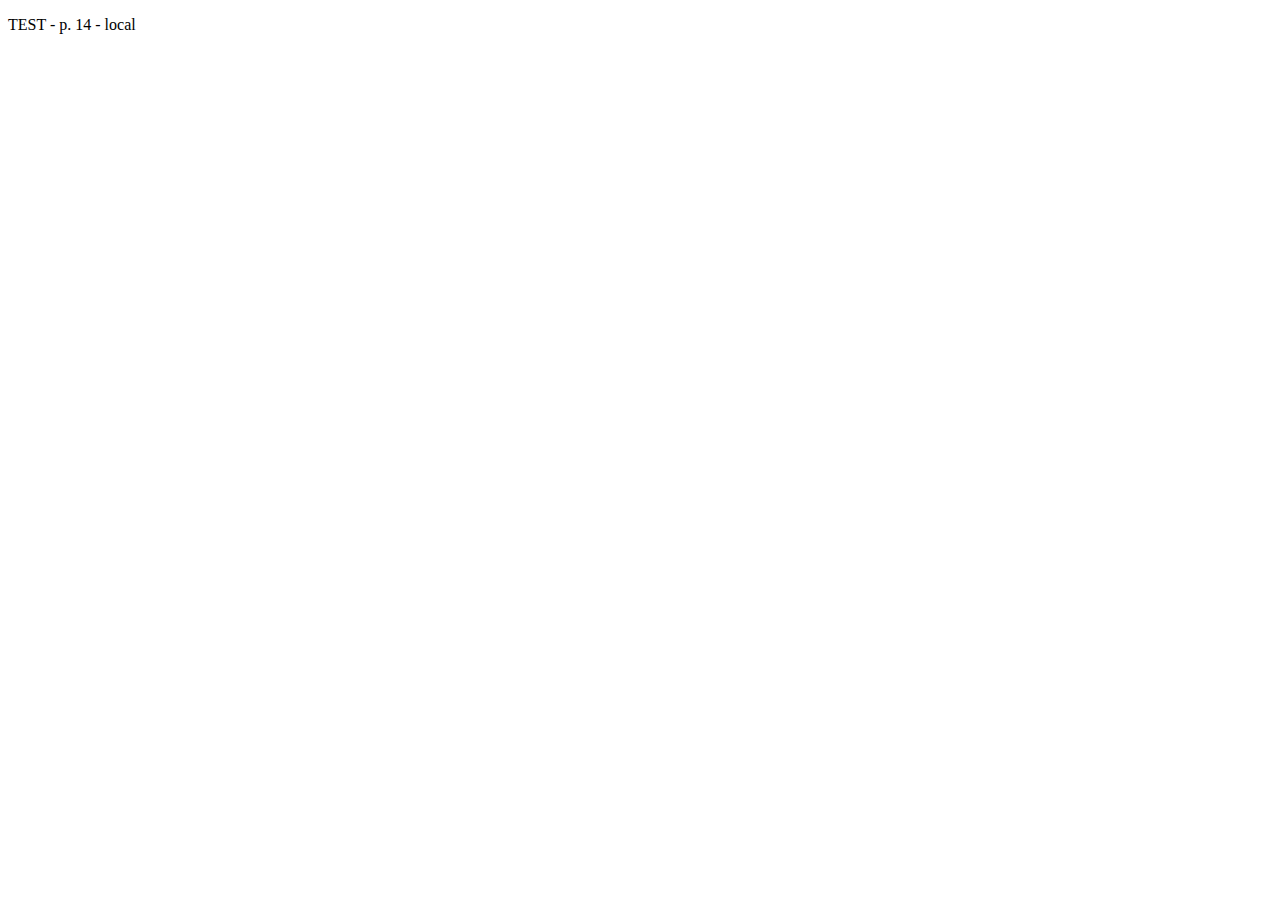
==== index.html @ a170ae51 "update 14 local" ====
<!DOCTYPE html>
<html lang="en">
<head>
    <meta charset="UTF-8">
    <meta name="viewport" content="width=device-width, initial-scale=1.0">
    <meta http-equiv="X-UA-Compatible" content="ie=edge">
    <title>Document</title>
</head>
<body>
    <p>
        TEST - p. 14 - local
    </p>
</body>
</html>
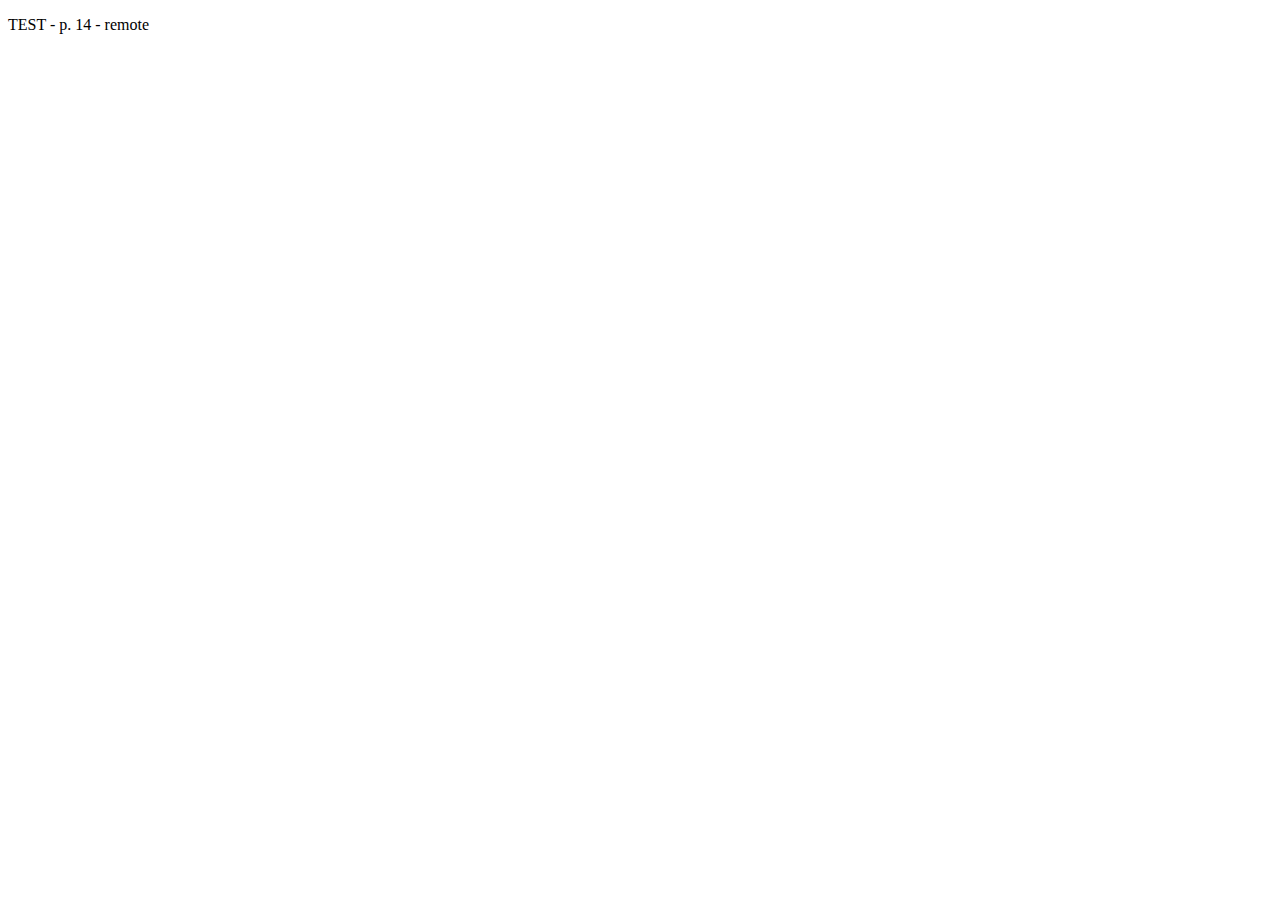
==== commit e5945c7e: "update 14 local" ====
--- a/index.html
+++ b/index.html
@@ -8,7 +8,7 @@
 </head>
 <body>
     <p>
-        TEST - p. 14 - local
+        TEST - p. 14 - remote
     </p>
 </body>
 </html>
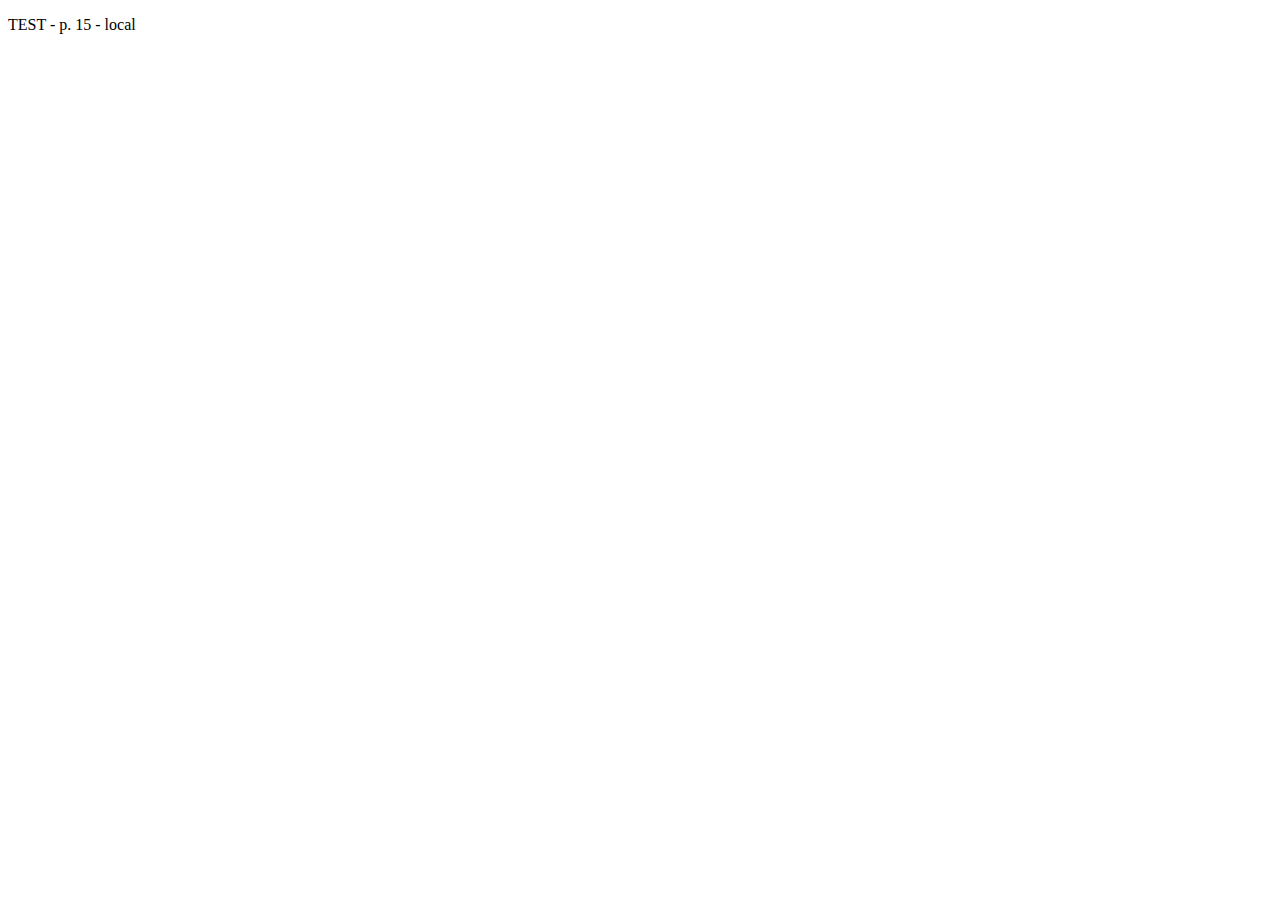
==== commit e73ae540: "upd 15 loc" ====
--- a/index.html
+++ b/index.html
@@ -8,7 +8,7 @@
 </head>
 <body>
     <p>
-        TEST - p. 14 - remote
+        TEST - p. 15 - local
     </p>
 </body>
 </html>
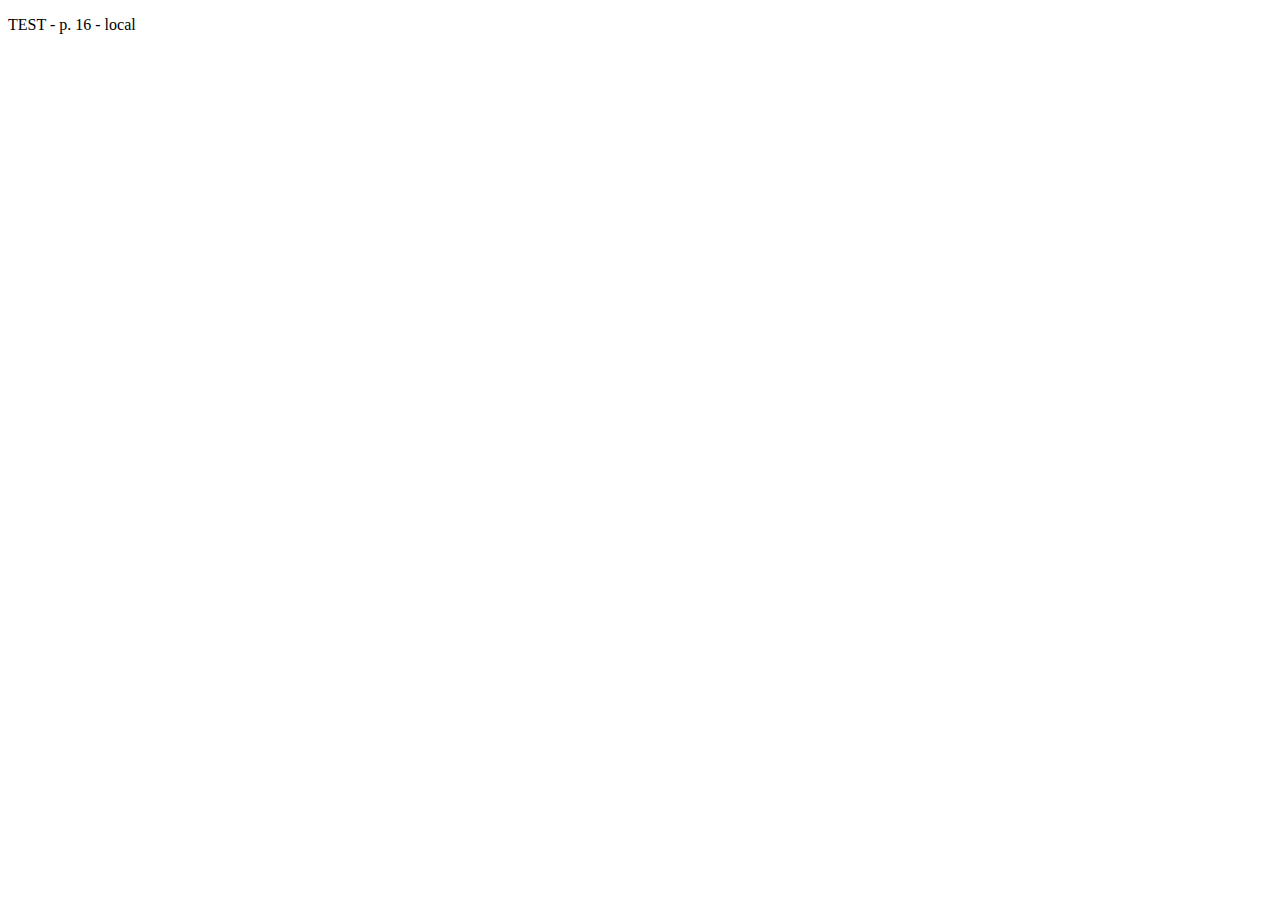
==== commit ec120624: "commit 17" ====
--- a/index.html
+++ b/index.html
@@ -8,7 +8,7 @@
 </head>
 <body>
     <p>
-        TEST - p. 15 - local
+        TEST - p. 16 - local
     </p>
 </body>
 </html>
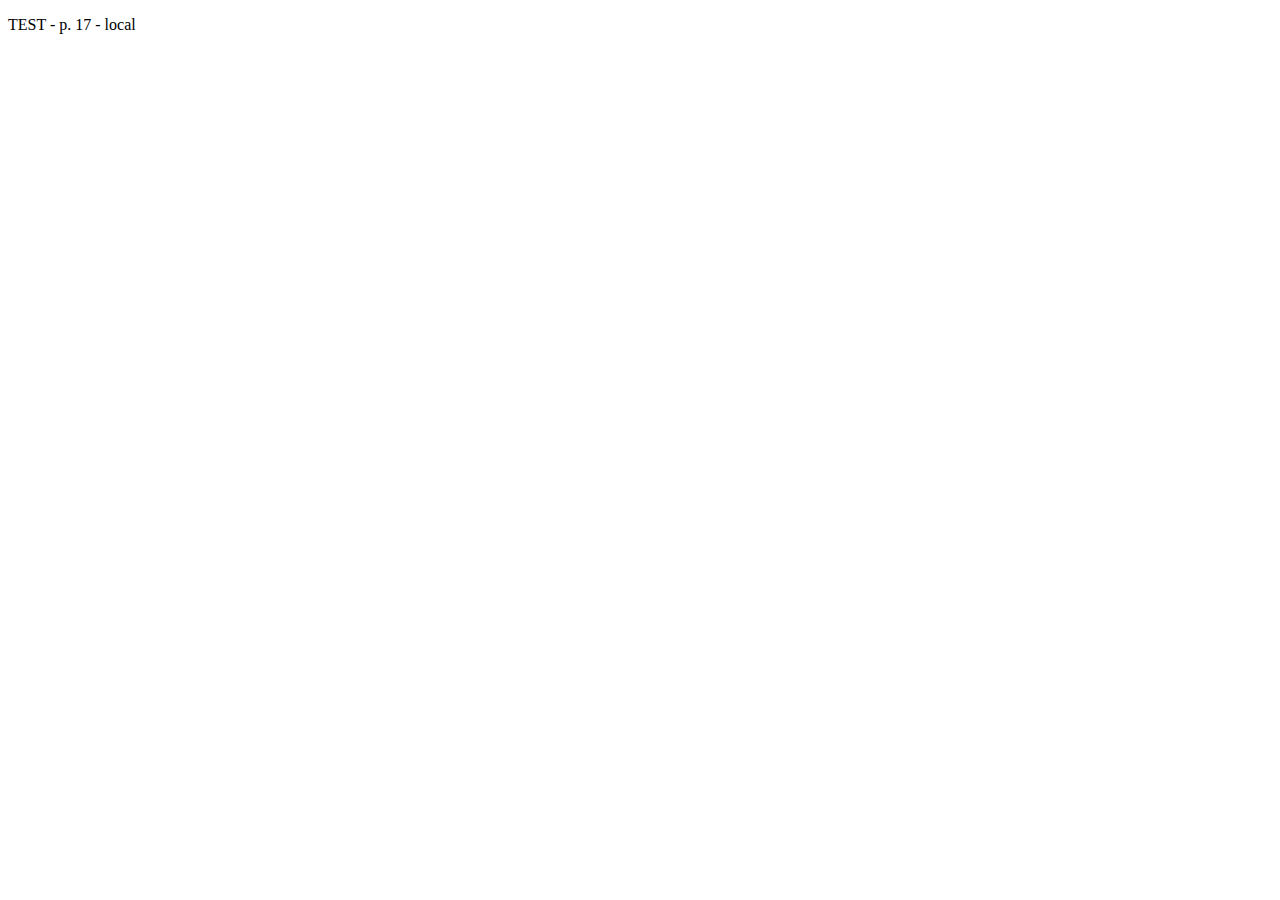
==== commit bf9bb9c1: "test" ====
--- a/index.html
+++ b/index.html
@@ -8,7 +8,7 @@
 </head>
 <body>
     <p>
-        TEST - p. 16 - local
+        TEST - p. 17 - local
     </p>
 </body>
 </html>
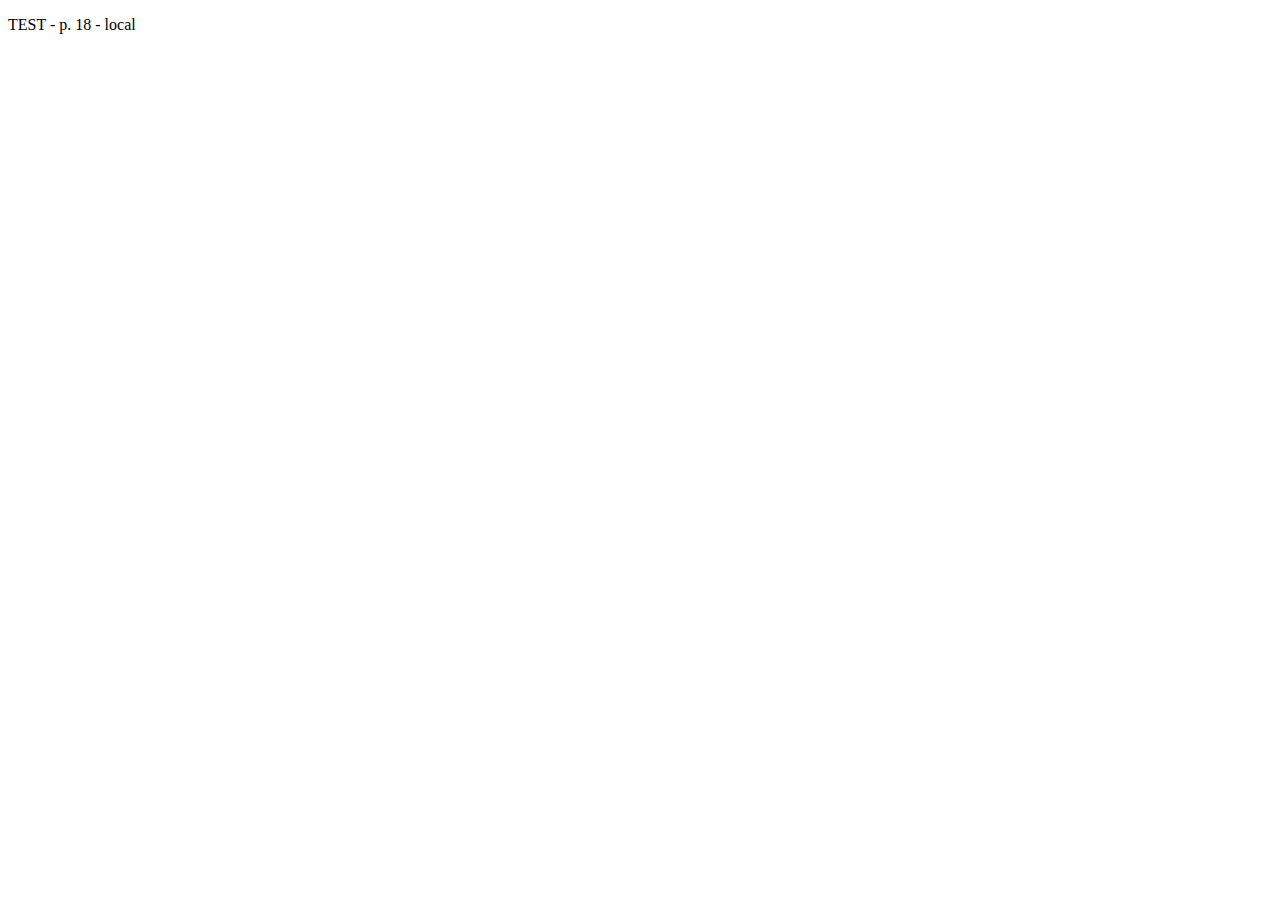
==== commit 355d8a4e: "test" ====
--- a/index.html
+++ b/index.html
@@ -8,7 +8,7 @@
 </head>
 <body>
     <p>
-        TEST - p. 17 - local
+        TEST - p. 18 - local
     </p>
 </body>
 </html>
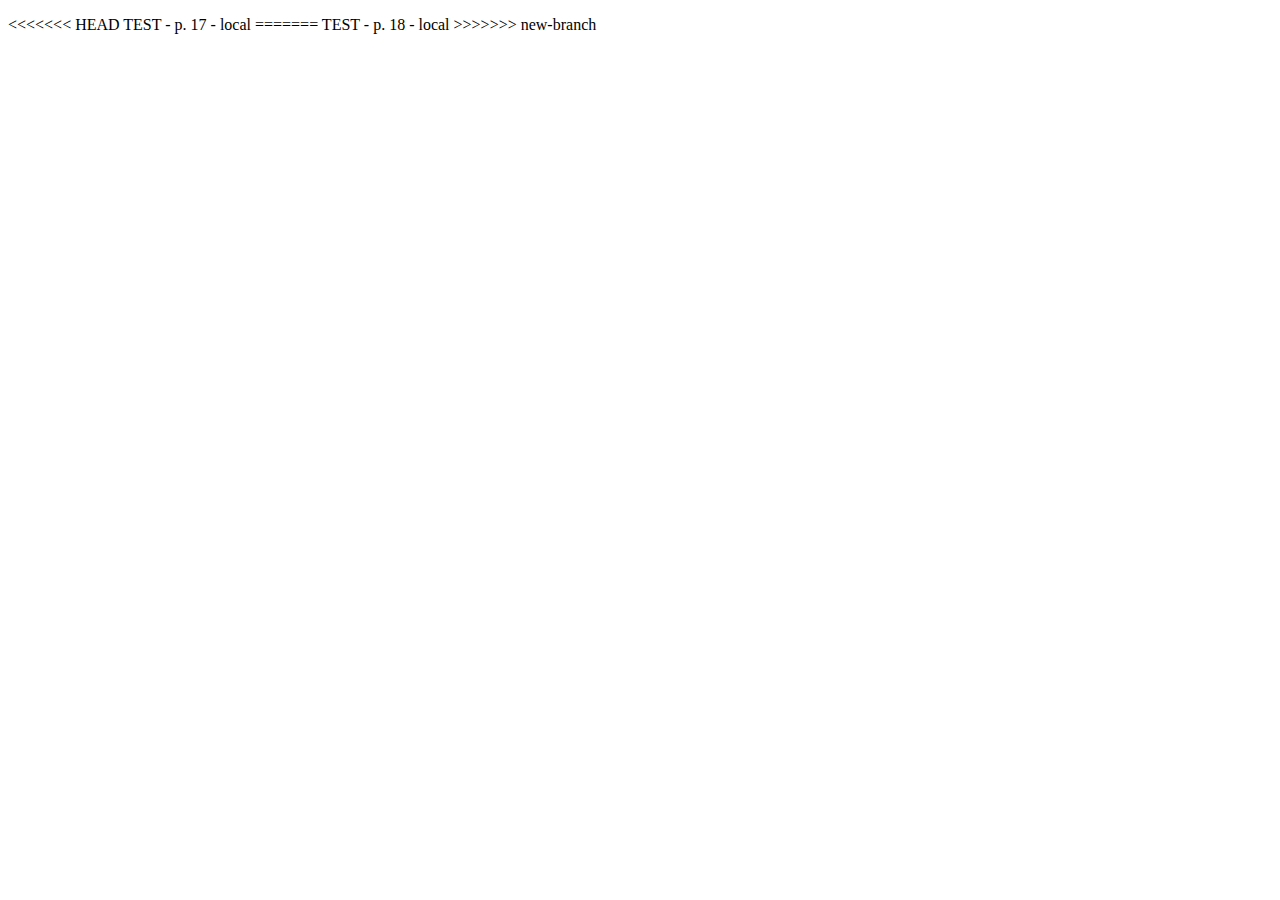
==== commit dba3304b: "test" ====
--- a/index.html
+++ b/index.html
@@ -8,7 +8,11 @@
 </head>
 <body>
     <p>
+<<<<<<< HEAD
+        TEST - p. 17 - local
+=======
         TEST - p. 18 - local
+>>>>>>> new-branch
     </p>
 </body>
 </html>
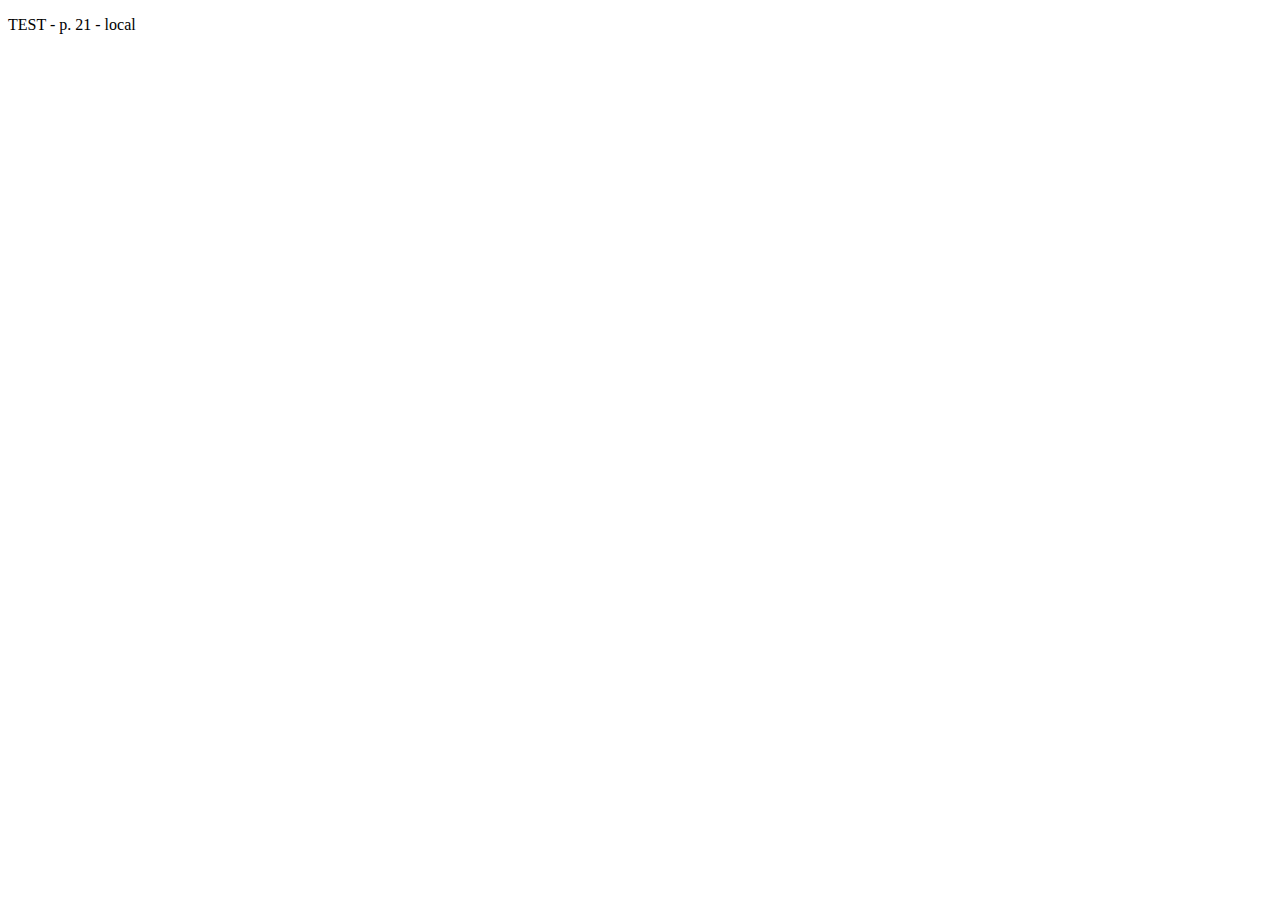
==== commit a93a9c65: "test" ====
--- a/index.html
+++ b/index.html
@@ -8,11 +8,7 @@
 </head>
 <body>
     <p>
-<<<<<<< HEAD
-        TEST - p. 17 - local
-=======
-        TEST - p. 18 - local
->>>>>>> new-branch
+        TEST - p. 21 - local
     </p>
 </body>
 </html>
